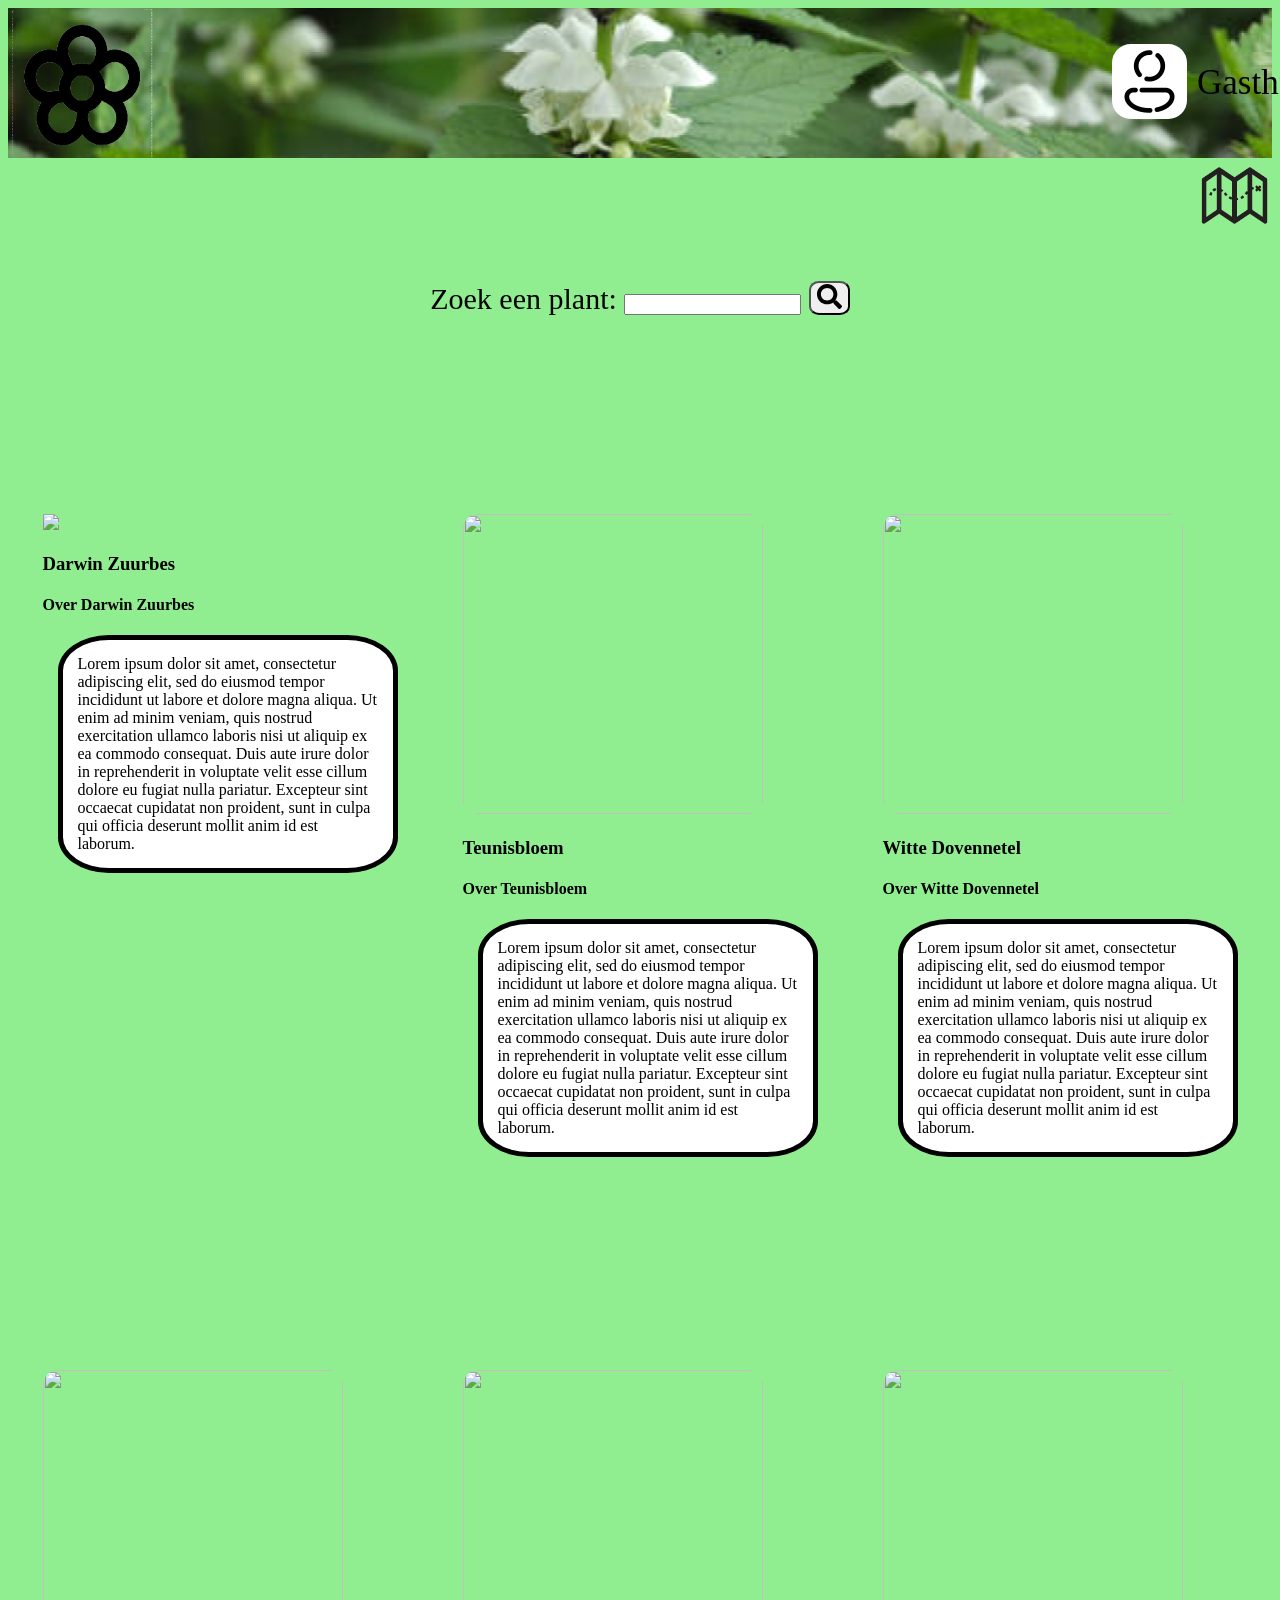
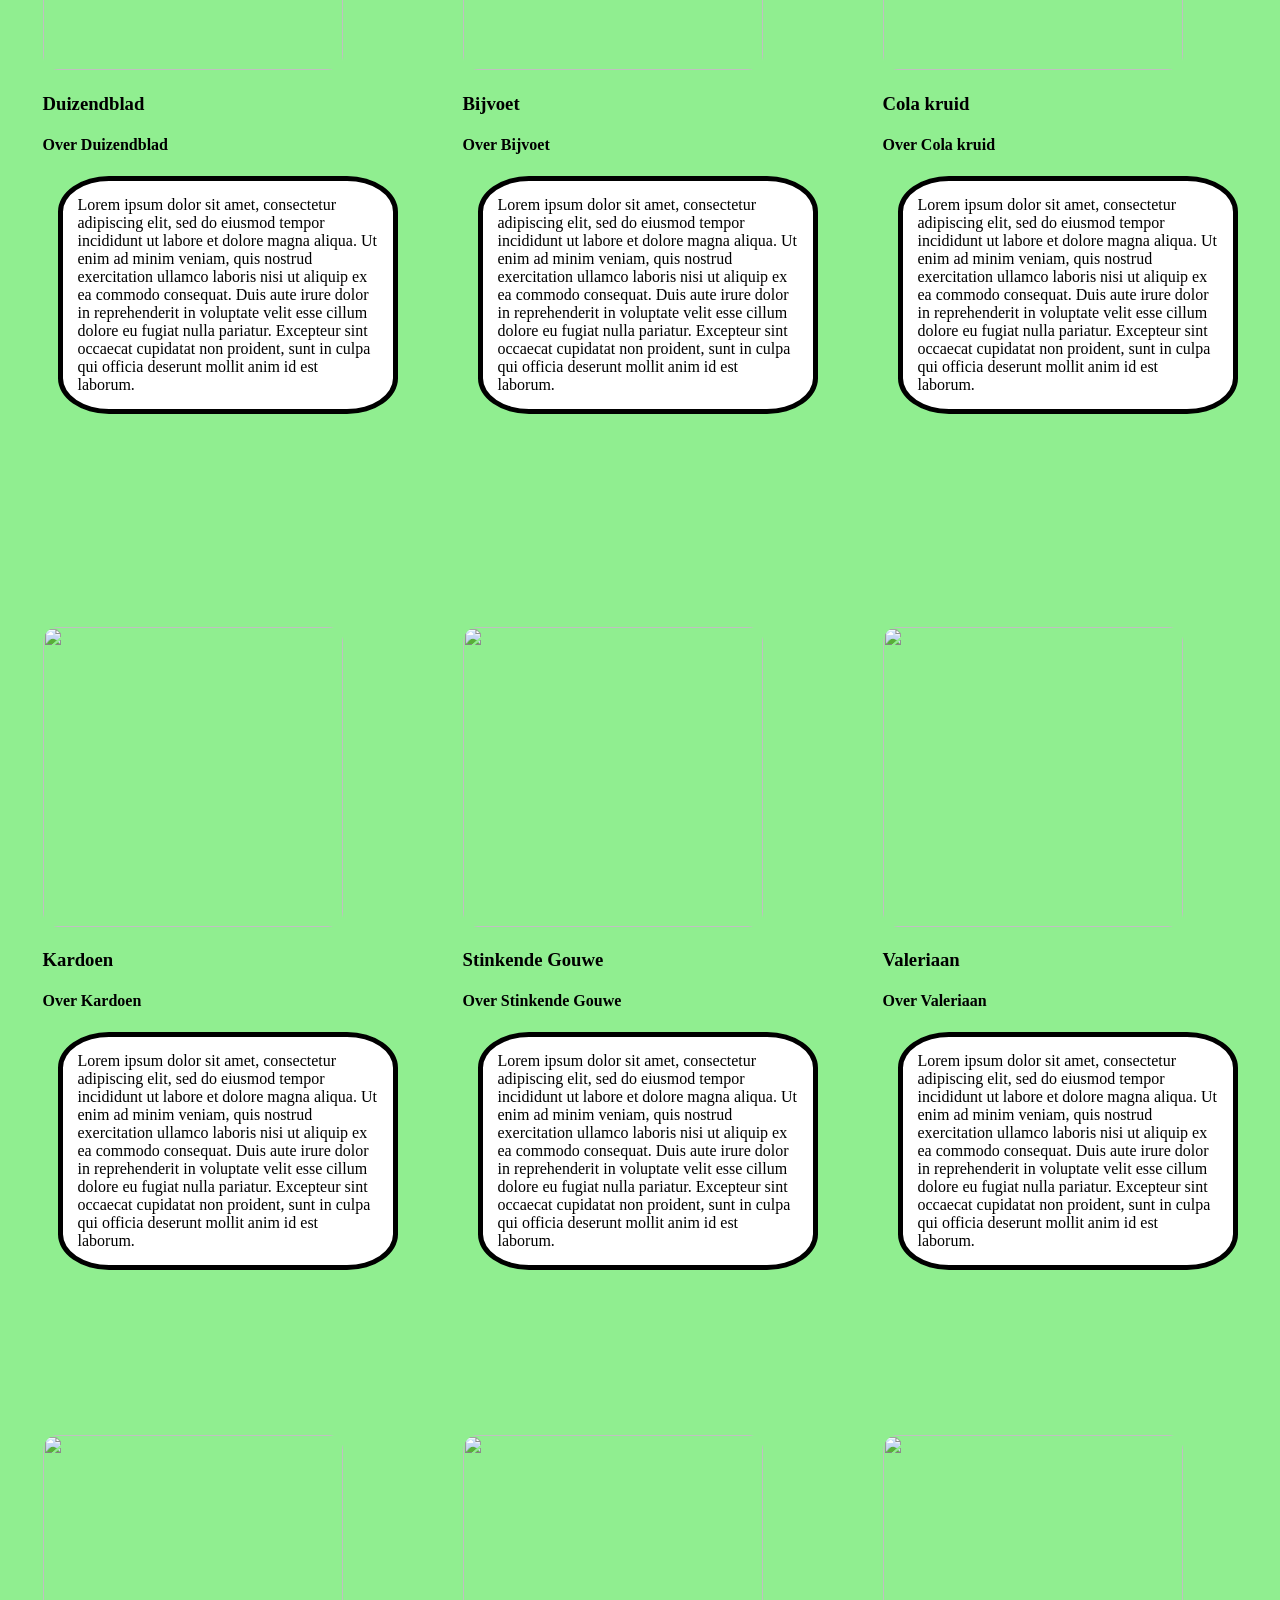
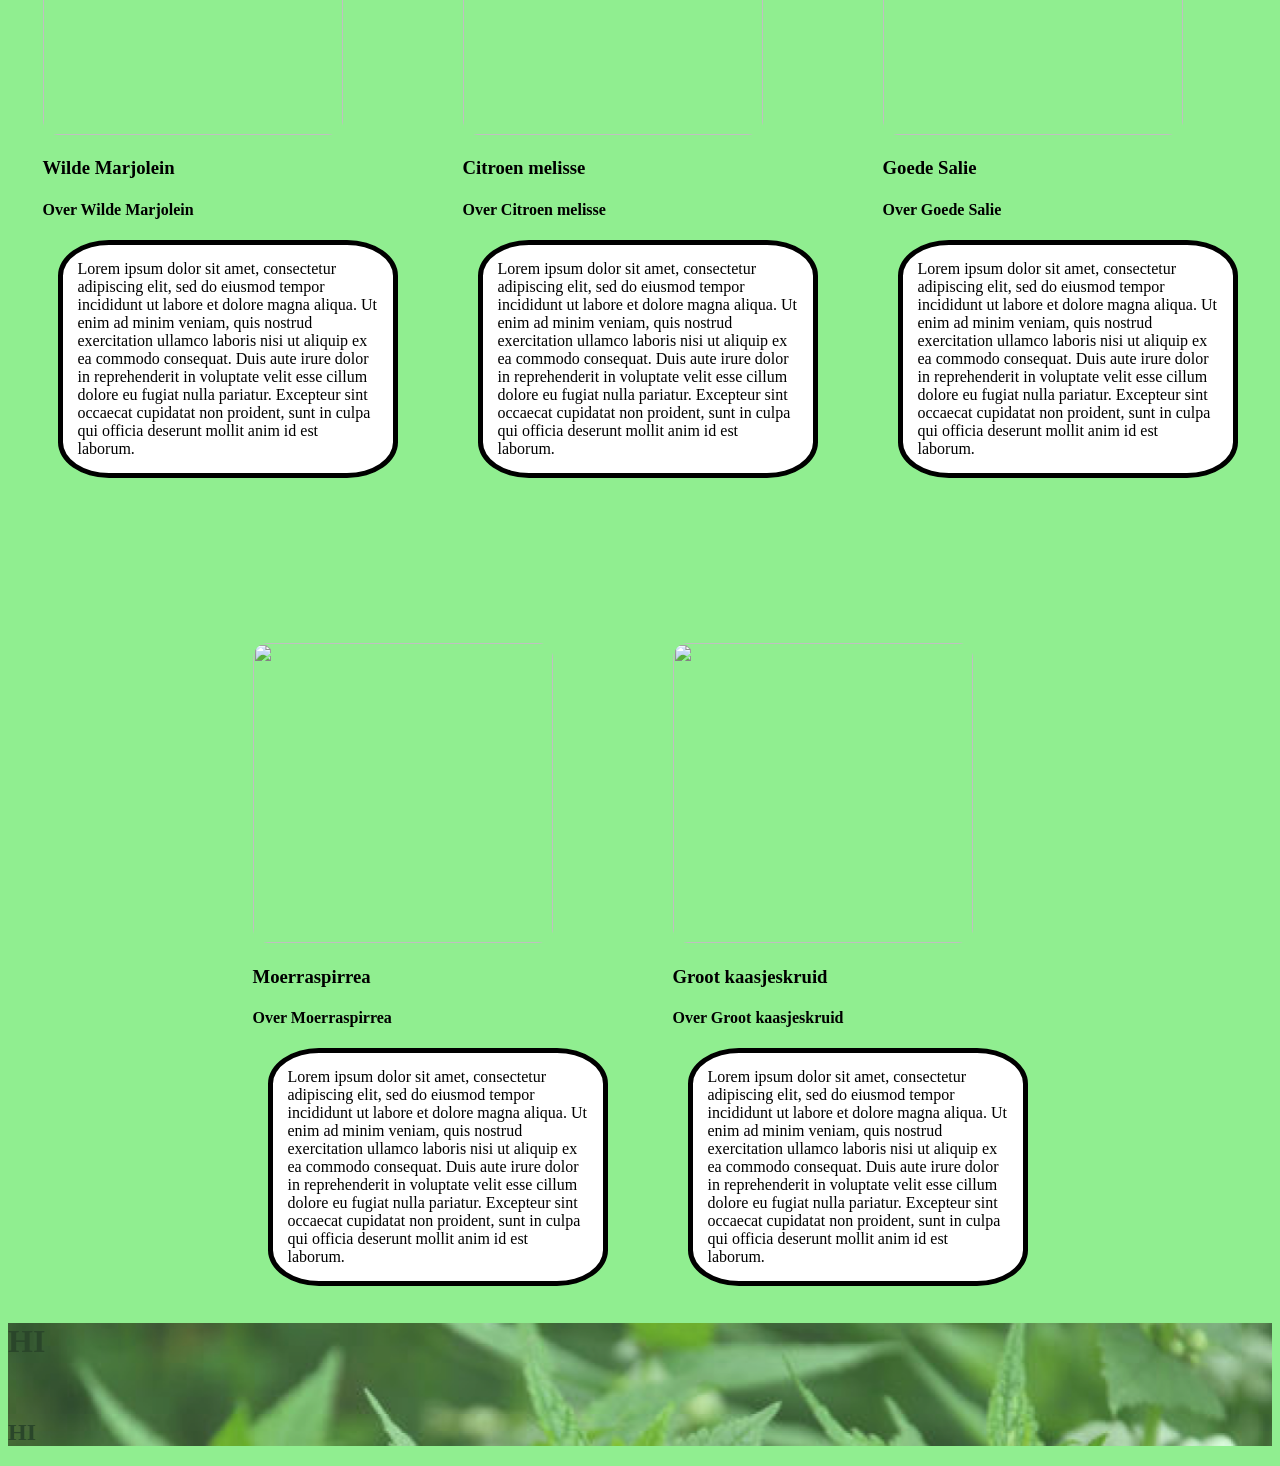
==== index.html @ 0aee5ab4 "Rename index.HTML to index.html" ====
<!DOCTYPE html>
<html lang="en">
<head>
    <meta charset="UTF-8">
    <meta name="viewport" content="width=device-width, initial-scale=1.0">
    <title>Map Bloemendael</title>
    <link rel="stylesheet" href="styles.css">
</head>
<body>
    <header>
    <img class="Logo" src="Images/Logo-removebg-preview.PNG">
    <div class="gast">
    <a href="Gast.HTML">
      <img src="Images/gast.JPEG" alt="Kaart">
    </a>
    <p class="Gast">Gasthfggfg</p>
    </div>
  </header>
  
  <main>
    <div class="Kaart">
    <a href="hallo.html">
      <img src="Images/map.WEBP" alt="Kaart">
    </a>
  </div>

    <div class="zoek">
    <label for="site-search">Zoek een plant:</label>
    <input type="search" id="site-search" name="q" />
    <button class="Search"><svg viewBox="0 0 512 512" width="25" title="search">
  <path d="M505 442.7L405.3 343c-4.5-4.5-10.6-7-17-7H372c27.6-35.3 44-79.7 44-128C416 93.1 322.9 0 208 0S0 93.1 0 208s93.1 208 208 208c48.3 0 92.7-16.4 128-44v16.3c0 6.4 2.5 12.5 7 17l99.7 99.7c9.4 9.4 24.6 9.4 33.9 0l28.3-28.3c9.4-9.4 9.4-24.6.1-34zM208 336c-70.7 0-128-57.2-128-128 0-70.7 57.2-128 128-128 70.7 0 128 57.2 128 128 0 70.7-57.2 128-128 128z" />
</svg></button>
    </div>



    <div class="col-container">
        <div class="col1">
            <img src="https://nl-nl.bakker.com/cdn/shop/files/HVL_113915_2_BK_1785502296508.jpg?v=1785502366&width=300">
            <h3>Darwin Zuurbes</h3>
            <h4>Over Darwin Zuurbes</h4>
            <p class="BIO">Lorem ipsum dolor sit amet, consectetur adipiscing elit, sed do eiusmod tempor incididunt ut labore et dolore magna aliqua. Ut enim ad minim veniam, quis nostrud exercitation ullamco laboris nisi ut aliquip ex ea commodo consequat. Duis aute irure dolor in reprehenderit in voluptate velit esse cillum dolore eu fugiat nulla pariatur. Excepteur sint occaecat cupidatat non proident, sunt in culpa qui officia deserunt mollit anim id est laborum.</p>
            </div>
       <div class="col1">
            <img class="tb" src="https://upload.wikimedia.org/wikipedia/commons/b/b8/Grote_Teunisbloem_closeup.jpg?utm_source=nl.wikipedia.org&utm_campaign=index&utm_content=original">
            <h3>Teunisbloem</h3>
            <h4>Over Teunisbloem</h4>
            <p class="BIO">Lorem ipsum dolor sit amet, consectetur adipiscing elit, sed do eiusmod tempor incididunt ut labore et dolore magna aliqua. Ut enim ad minim veniam, quis nostrud exercitation ullamco laboris nisi ut aliquip ex ea commodo consequat. Duis aute irure dolor in reprehenderit in voluptate velit esse cillum dolore eu fugiat nulla pariatur. Excepteur sint occaecat cupidatat non proident, sunt in culpa qui officia deserunt mollit anim id est laborum.</p>
       </div>
      <div class="col1">
            <img class="wd" src="https://upload.wikimedia.org/wikipedia/commons/5/56/Witte_dovenetel_closeup.jpg?utm_source=nl.wikipedia.org&utm_campaign=index&utm_content=original">
            <h3>Witte Dovennetel</h3>
            <h4>Over Witte Dovennetel</h4>
            <p class="BIO">Lorem ipsum dolor sit amet, consectetur adipiscing elit, sed do eiusmod tempor incididunt ut labore et dolore magna aliqua. Ut enim ad minim veniam, quis nostrud exercitation ullamco laboris nisi ut aliquip ex ea commodo consequat. Duis aute irure dolor in reprehenderit in voluptate velit esse cillum dolore eu fugiat nulla pariatur. Excepteur sint occaecat cupidatat non proident, sunt in culpa qui officia deserunt mollit anim id est laborum.</p>
            </div>
      </div>

      <!--here you add all the images of the flowers like the first container above-->

        <div class="col-container">
            <div class="col1">
            <img class="tb" src="">
            <h3>Duizendblad</h3>
            <h4>Over Duizendblad</h4>
           <p class="BIO">Lorem ipsum dolor sit amet, consectetur adipiscing elit, sed do eiusmod tempor incididunt ut labore et dolore magna aliqua. Ut enim ad minim veniam, quis nostrud exercitation ullamco laboris nisi ut aliquip ex ea commodo consequat. Duis aute irure dolor in reprehenderit in voluptate velit esse cillum dolore eu fugiat nulla pariatur. Excepteur sint occaecat cupidatat non proident, sunt in culpa qui officia deserunt mollit anim id est laborum.</p>
            </div>
            
            <div class="col1">
            <img class="wd" src="">
            <h3>Bijvoet</h3>
            <h4>Over Bijvoet</h4>
            <p class="BIO">Lorem ipsum dolor sit amet, consectetur adipiscing elit, sed do eiusmod tempor incididunt ut labore et dolore magna aliqua. Ut enim ad minim veniam, quis nostrud exercitation ullamco laboris nisi ut aliquip ex ea commodo consequat. Duis aute irure dolor in reprehenderit in voluptate velit esse cillum dolore eu fugiat nulla pariatur. Excepteur sint occaecat cupidatat non proident, sunt in culpa qui officia deserunt mollit anim id est laborum.</p>
            </div>

            <div class="col1">
            <img class="wd" src="">
            <h3>Cola kruid</h3>
            <h4>Over Cola kruid</h4>
           <p class="BIO">Lorem ipsum dolor sit amet, consectetur adipiscing elit, sed do eiusmod tempor incididunt ut labore et dolore magna aliqua. Ut enim ad minim veniam, quis nostrud exercitation ullamco laboris nisi ut aliquip ex ea commodo consequat. Duis aute irure dolor in reprehenderit in voluptate velit esse cillum dolore eu fugiat nulla pariatur. Excepteur sint occaecat cupidatat non proident, sunt in culpa qui officia deserunt mollit anim id est laborum.</p>
          </div>
        </div>

        <div class="col-container">
            <div class="col1">
            <img class="wd" src="">
            <h3>Kardoen</h3>
            <h4>Over Kardoen</h4>
            <p class="BIO">Lorem ipsum dolor sit amet, consectetur adipiscing elit, sed do eiusmod tempor incididunt ut labore et dolore magna aliqua. Ut enim ad minim veniam, quis nostrud exercitation ullamco laboris nisi ut aliquip ex ea commodo consequat. Duis aute irure dolor in reprehenderit in voluptate velit esse cillum dolore eu fugiat nulla pariatur. Excepteur sint occaecat cupidatat non proident, sunt in culpa qui officia deserunt mollit anim id est laborum.</p>
            </div>

            <div class="col1">
            <img class="wd" src="">
            <h3>Stinkende Gouwe</h3>
            <h4>Over Stinkende Gouwe</h4>
            <p class="BIO">Lorem ipsum dolor sit amet, consectetur adipiscing elit, sed do eiusmod tempor incididunt ut labore et dolore magna aliqua. Ut enim ad minim veniam, quis nostrud exercitation ullamco laboris nisi ut aliquip ex ea commodo consequat. Duis aute irure dolor in reprehenderit in voluptate velit esse cillum dolore eu fugiat nulla pariatur. Excepteur sint occaecat cupidatat non proident, sunt in culpa qui officia deserunt mollit anim id est laborum.</p>
            </div>

            <div class="col1">
            <img class="wd" src="">
            <h3>Valeriaan</h3>
            <h4>Over Valeriaan</h4>
            <p class="BIO">Lorem ipsum dolor sit amet, consectetur adipiscing elit, sed do eiusmod tempor incididunt ut labore et dolore magna aliqua. Ut enim ad minim veniam, quis nostrud exercitation ullamco laboris nisi ut aliquip ex ea commodo consequat. Duis aute irure dolor in reprehenderit in voluptate velit esse cillum dolore eu fugiat nulla pariatur. Excepteur sint occaecat cupidatat non proident, sunt in culpa qui officia deserunt mollit anim id est laborum.</p>
            </div>
          </div>
        </main>


        <div class="col-container">
            <div class="col1">
            <img class="wd" src="">
            <h3>Wilde Marjolein</h3>
            <h4>Over Wilde Marjolein</h4>
            <p class="BIO">Lorem ipsum dolor sit amet, consectetur adipiscing elit, sed do eiusmod tempor incididunt ut labore et dolore magna aliqua. Ut enim ad minim veniam, quis nostrud exercitation ullamco laboris nisi ut aliquip ex ea commodo consequat. Duis aute irure dolor in reprehenderit in voluptate velit esse cillum dolore eu fugiat nulla pariatur. Excepteur sint occaecat cupidatat non proident, sunt in culpa qui officia deserunt mollit anim id est laborum.</p>
            </div>
          
            <div class="col1">
            <img class="wd" src="">
            <h3>Citroen melisse</h3>
            <h4>Over Citroen melisse </h4>
            <p class="BIO">Lorem ipsum dolor sit amet, consectetur adipiscing elit, sed do eiusmod tempor incididunt ut labore et dolore magna aliqua. Ut enim ad minim veniam, quis nostrud exercitation ullamco laboris nisi ut aliquip ex ea commodo consequat. Duis aute irure dolor in reprehenderit in voluptate velit esse cillum dolore eu fugiat nulla pariatur. Excepteur sint occaecat cupidatat non proident, sunt in culpa qui officia deserunt mollit anim id est laborum.</p>
            </div>
          

            <div class="col1">
            <img class="wd" src="">
            <h3>Goede Salie</h3>
            <h4>Over Goede Salie</h4>
            <p class="BIO">Lorem ipsum dolor sit amet, consectetur adipiscing elit, sed do eiusmod tempor incididunt ut labore et dolore magna aliqua. Ut enim ad minim veniam, quis nostrud exercitation ullamco laboris nisi ut aliquip ex ea commodo consequat. Duis aute irure dolor in reprehenderit in voluptate velit esse cillum dolore eu fugiat nulla pariatur. Excepteur sint occaecat cupidatat non proident, sunt in culpa qui officia deserunt mollit anim id est laborum.</p>
            </div>
          </div>


        <div class="col-container">
            <div class="col1">
            <img class="wd" src="">
            <h3>Moerraspirrea</h3>
            <h4>Over Moerraspirrea</h4>
            <p class="BIO">Lorem ipsum dolor sit amet, consectetur adipiscing elit, sed do eiusmod tempor incididunt ut labore et dolore magna aliqua. Ut enim ad minim veniam, quis nostrud exercitation ullamco laboris nisi ut aliquip ex ea commodo consequat. Duis aute irure dolor in reprehenderit in voluptate velit esse cillum dolore eu fugiat nulla pariatur. Excepteur sint occaecat cupidatat non proident, sunt in culpa qui officia deserunt mollit anim id est laborum.</p>
            </div>

            <div class="col1">
            <img class="wd" src="">
            <h3>Groot kaasjeskruid</h3>
            <h4>Over Groot kaasjeskruid</h4>
            <p class="BIO">Lorem ipsum dolor sit amet, consectetur adipiscing elit, sed do eiusmod tempor incididunt ut labore et dolore magna aliqua. Ut enim ad minim veniam, quis nostrud exercitation ullamco laboris nisi ut aliquip ex ea commodo consequat. Duis aute irure dolor in reprehenderit in voluptate velit esse cillum dolore eu fugiat nulla pariatur. Excepteur sint occaecat cupidatat non proident, sunt in culpa qui officia deserunt mollit anim id est laborum.</p>
            </div>
         </div>

  </main>
  
  <footer>
    <h1>HI</h1>
    <br>
    <h2>HI</h2>
  </footer>
  
</body>
</html>
---- styles.css ----
body{
  Background: lightgreen;
}

header{
  display: flex;
  align-items: center;
  justify-content: space-between;
  background-image: url(Images/Header.PNG);
  background-position: center;
  background-size: cover;
  margin: 0;
  padding: 0;
}


.Logo{
  width: 150px;
  height: 150px;
}
.account{
  width: 25px;
  float: right;
  margin-top: 25px;
  border-radius: 15%;
}
.Account{
  float: right;
  width: 25px;
}

.gast img{
  width: 75px;
  height: 75px;
  border-radius: 25%;
}
.gast{
  display: flex;
  align-items: center;
  gap: 10px;
  margin-left: auto;
}

.Gast{
  width: 75px;
  font-size: 35px;
}
.zoek{
  Font-size: 30px;
  text-align: center;
  border-radius: 15%;
}

.Search{
  border-radius: 25%;
}

.tb, .wd{
  width: 300px;
  height:300px;
}

.Kaart img{
  width: 75px;
  height: 75px;
  float: right;
}


.col-container{
  display: flex;
  gap: 35px;
  justify-content: center;
}

.col1{
  margin-top: 150px;
  justify-content: center;
  padding-left: 15px;
  border-radius: 5%;
}

img{
  border-radius: 5%;
}

.BIO{
  padding: 15px;
  border: 5px solid;
  margin: 15px;
  width: 300px;
  border-radius: 15%;
  background: white;
}


.logo{
  width: 200px;
  
}


.Map{
  width: 1000px;
  display: flex;
  margin-top: 150px;
  border-radius: 5%;
  margin: 0 auto;
}

.MapBIO{
  display: flex;
  width: 20em;
  font-size: 25px;
  text-align: center;
  margin: 0 auto;
  margin-bottom: 150px;
  border: 5px solid;
  border-radius: 15%;
}

main{
  display: flex;
  flex-direction: column;
  gap: 3em;
}

footer{
  background-image: url(Images/Header.PNG);
  background-size: cover;
  opacity: 0.7;
}

@media (max-width: 600px) {
.Map{
  width: 100%;
}

}

@media (max-width: 768px) {

    .col-container {
        flex-direction: column;
        display: flex;
        justify-content: center;
        align-items: center;
    }

    .col1 {
        width: 100%;
    }

}
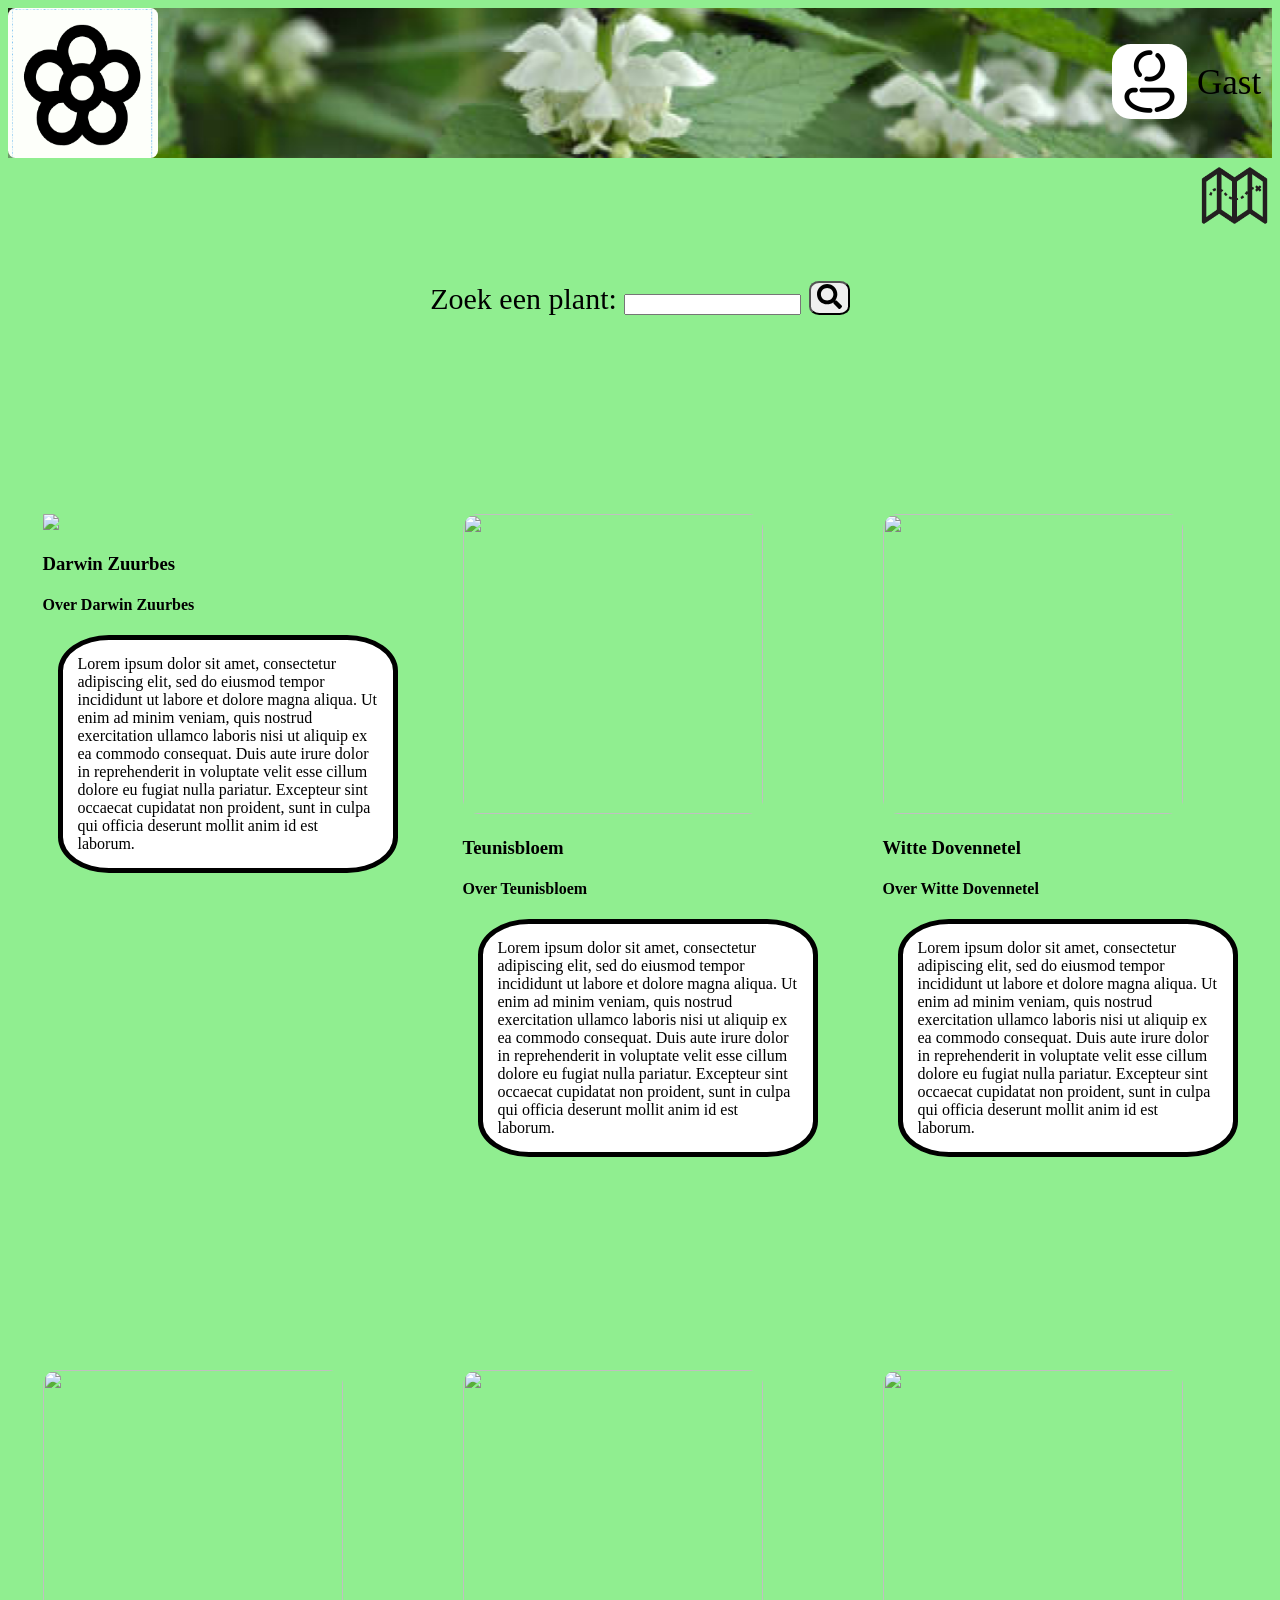
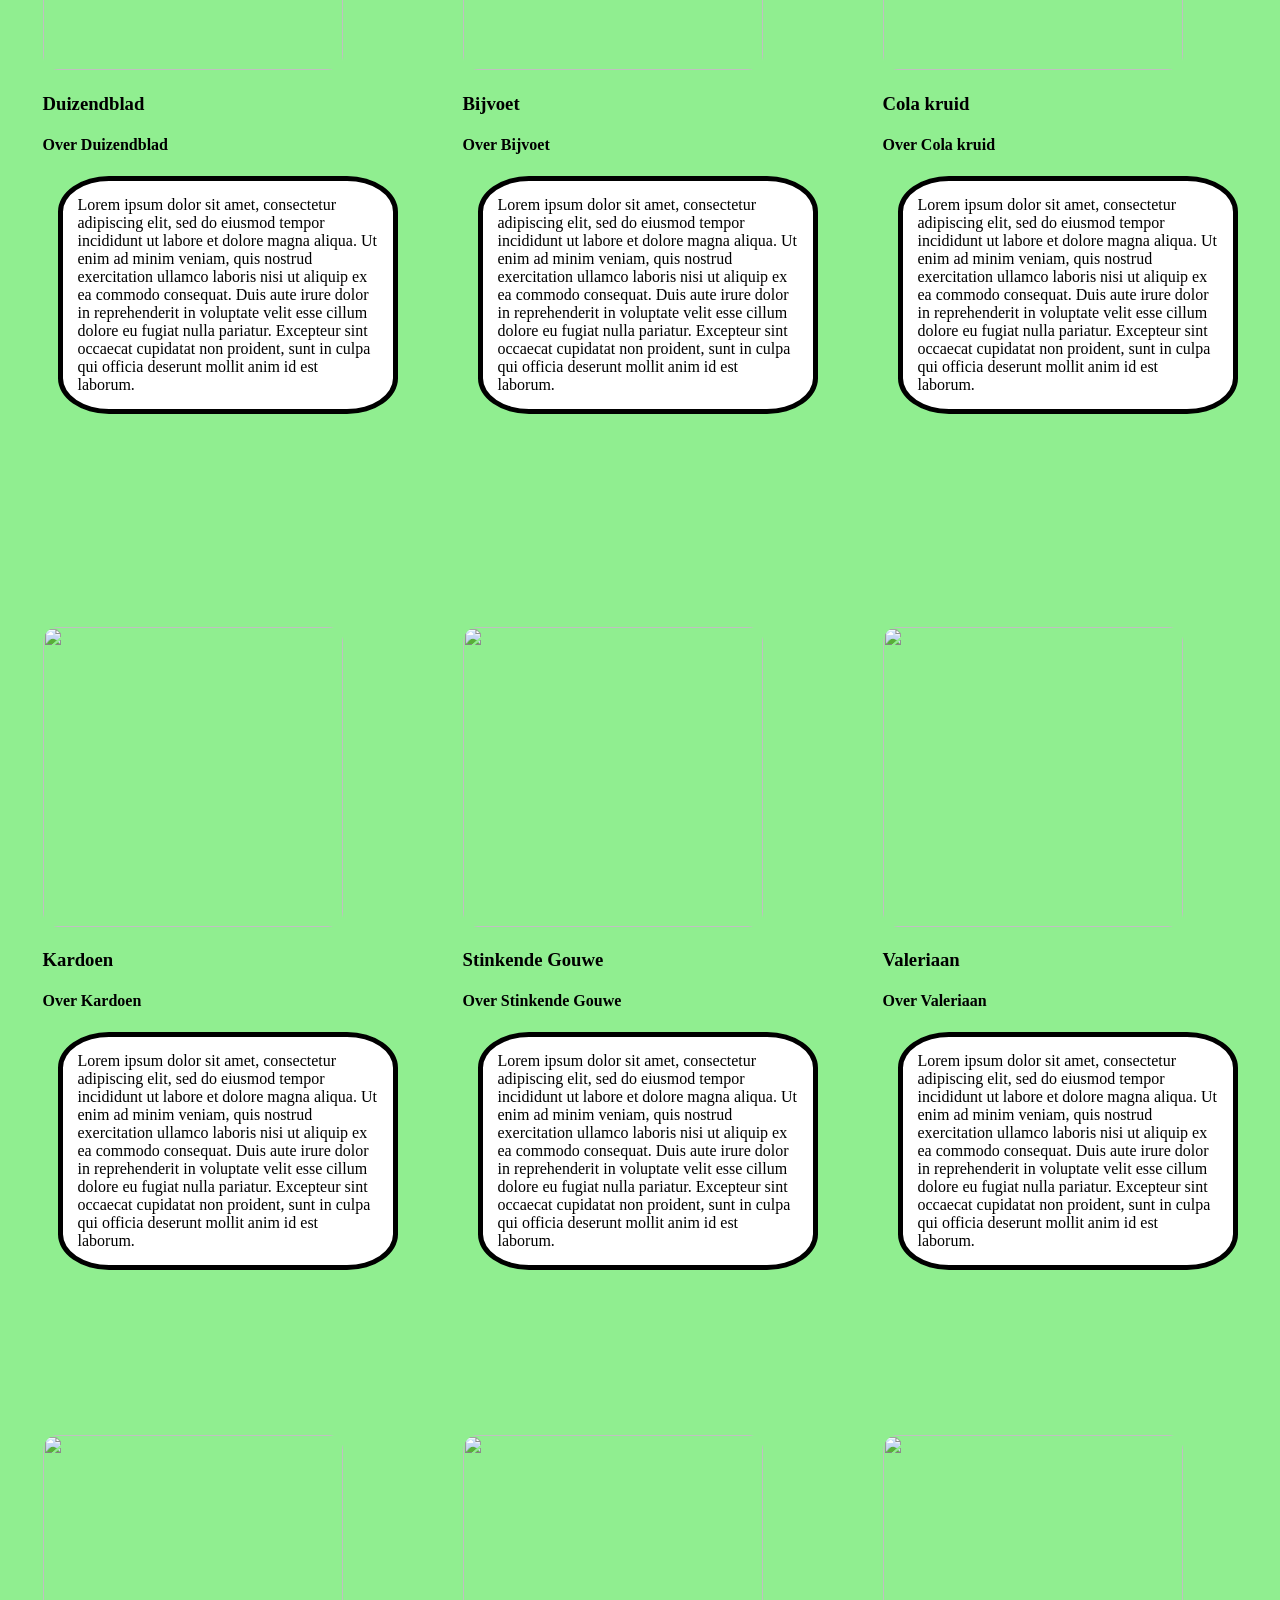
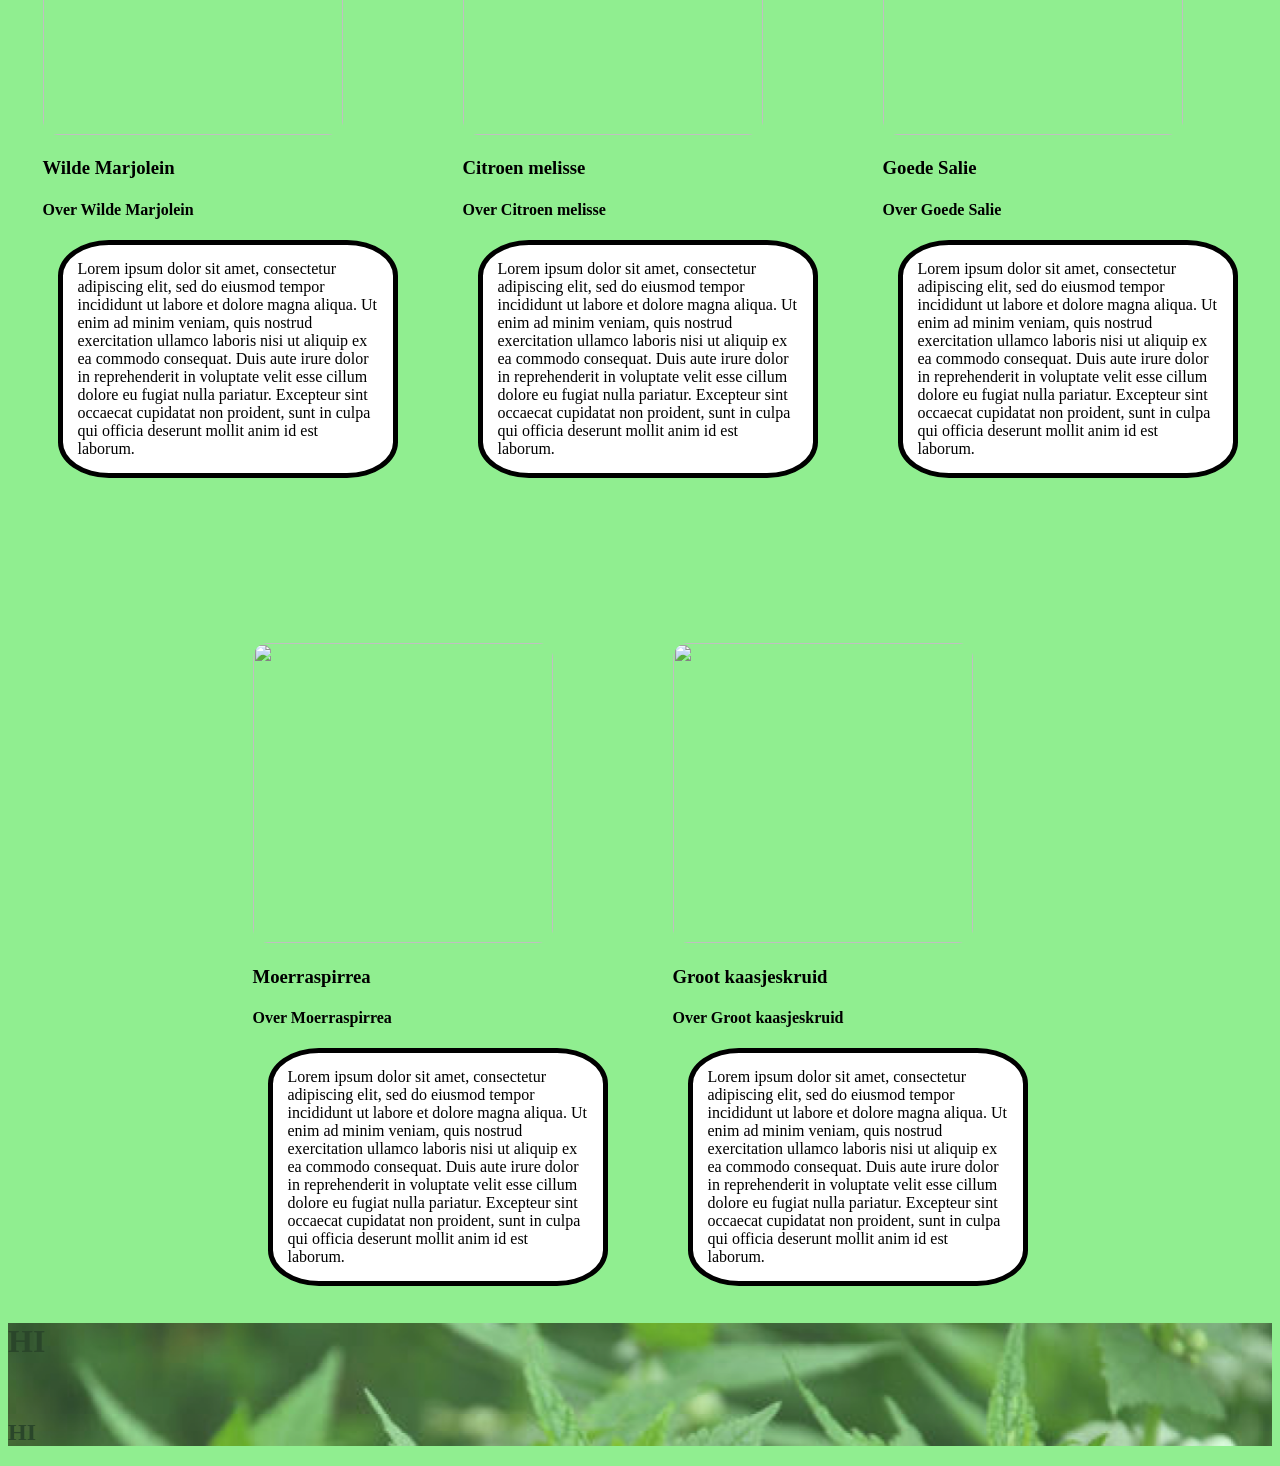
==== commit 67c612f0: "commit" ====
--- a/index.html
+++ b/index.html
@@ -8,12 +8,12 @@
 </head>
 <body>
     <header>
-    <img class="Logo" src="Images/Logo-removebg-preview.PNG">
+    <img class="Logo" src="Images/Logo.PNG">
     <div class="gast">
     <a href="Gast.HTML">
       <img src="Images/gast.JPEG" alt="Kaart">
     </a>
-    <p class="Gast">Gasthfggfg</p>
+    <p class="Gast">Gast</p>
     </div>
   </header>
   
@@ -41,12 +41,14 @@
             <h4>Over Darwin Zuurbes</h4>
             <p class="BIO">Lorem ipsum dolor sit amet, consectetur adipiscing elit, sed do eiusmod tempor incididunt ut labore et dolore magna aliqua. Ut enim ad minim veniam, quis nostrud exercitation ullamco laboris nisi ut aliquip ex ea commodo consequat. Duis aute irure dolor in reprehenderit in voluptate velit esse cillum dolore eu fugiat nulla pariatur. Excepteur sint occaecat cupidatat non proident, sunt in culpa qui officia deserunt mollit anim id est laborum.</p>
             </div>
+
        <div class="col1">
             <img class="tb" src="https://upload.wikimedia.org/wikipedia/commons/b/b8/Grote_Teunisbloem_closeup.jpg?utm_source=nl.wikipedia.org&utm_campaign=index&utm_content=original">
             <h3>Teunisbloem</h3>
             <h4>Over Teunisbloem</h4>
             <p class="BIO">Lorem ipsum dolor sit amet, consectetur adipiscing elit, sed do eiusmod tempor incididunt ut labore et dolore magna aliqua. Ut enim ad minim veniam, quis nostrud exercitation ullamco laboris nisi ut aliquip ex ea commodo consequat. Duis aute irure dolor in reprehenderit in voluptate velit esse cillum dolore eu fugiat nulla pariatur. Excepteur sint occaecat cupidatat non proident, sunt in culpa qui officia deserunt mollit anim id est laborum.</p>
        </div>
+
       <div class="col1">
             <img class="wd" src="https://upload.wikimedia.org/wikipedia/commons/5/56/Witte_dovenetel_closeup.jpg?utm_source=nl.wikipedia.org&utm_campaign=index&utm_content=original">
             <h3>Witte Dovennetel</h3>
@@ -120,7 +122,6 @@
             <p class="BIO">Lorem ipsum dolor sit amet, consectetur adipiscing elit, sed do eiusmod tempor incididunt ut labore et dolore magna aliqua. Ut enim ad minim veniam, quis nostrud exercitation ullamco laboris nisi ut aliquip ex ea commodo consequat. Duis aute irure dolor in reprehenderit in voluptate velit esse cillum dolore eu fugiat nulla pariatur. Excepteur sint occaecat cupidatat non proident, sunt in culpa qui officia deserunt mollit anim id est laborum.</p>
             </div>
           
-
             <div class="col1">
             <img class="wd" src="">
             <h3>Goede Salie</h3>
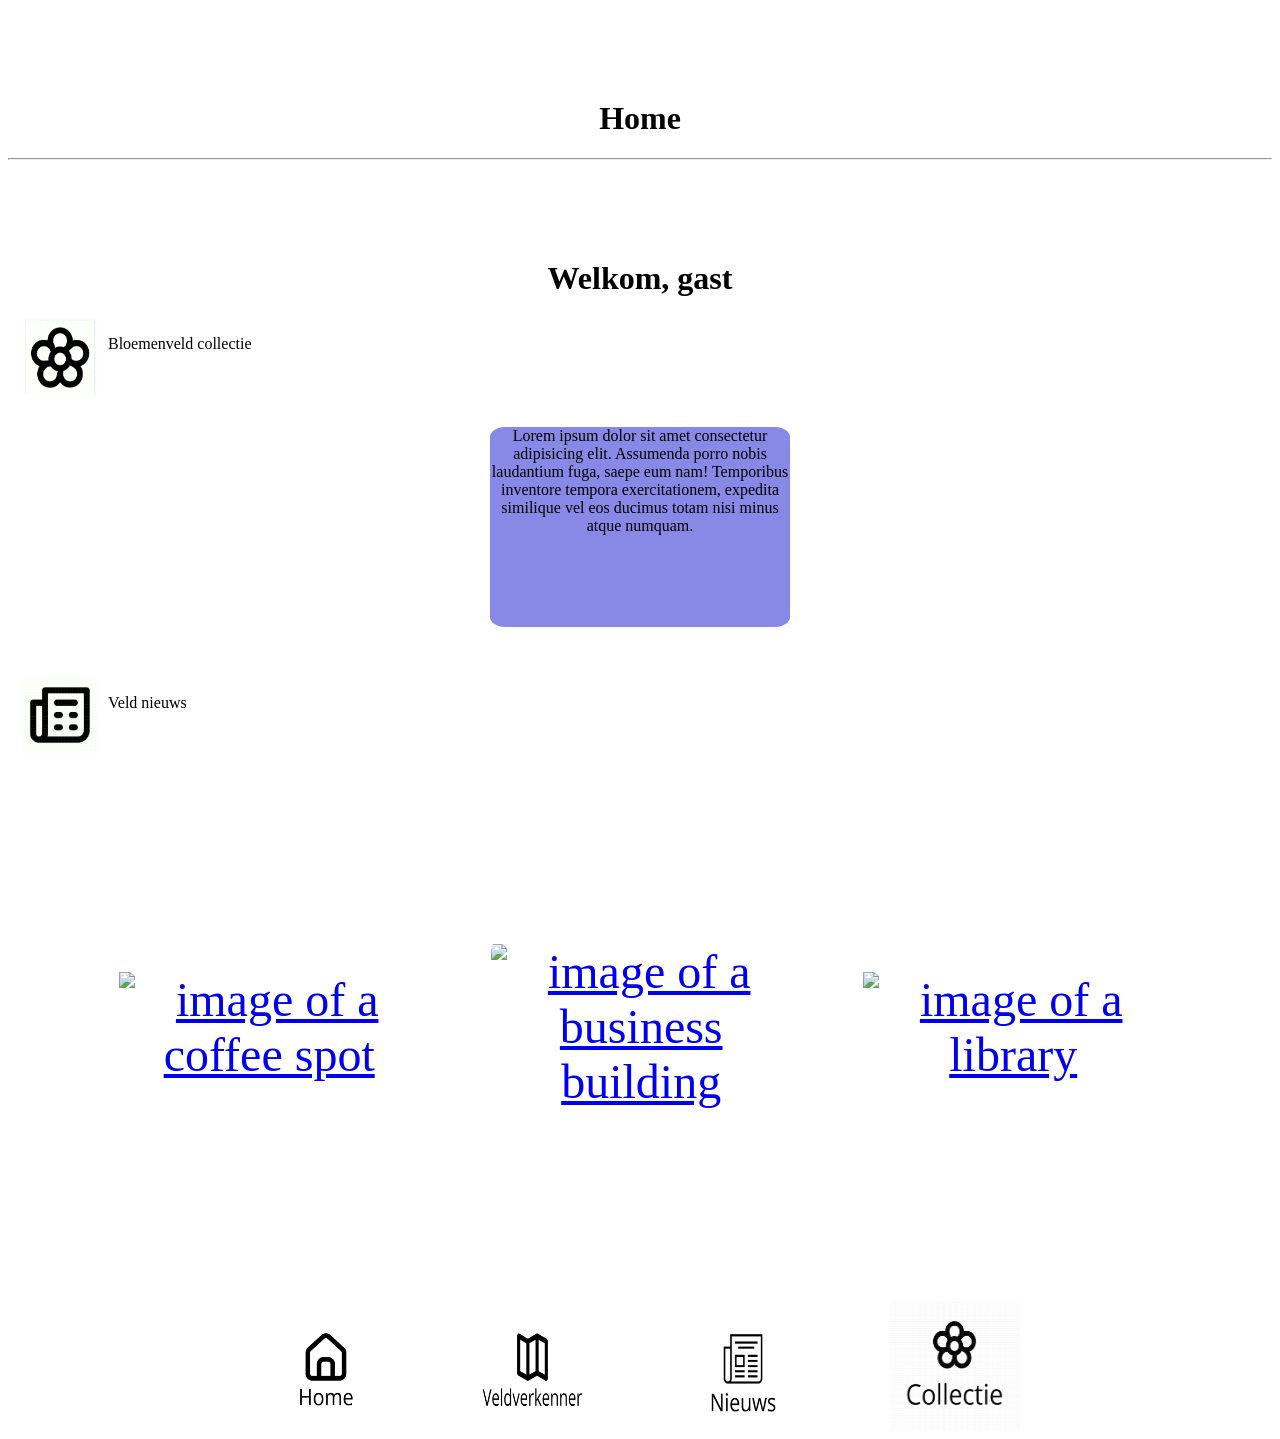
==== commit aeaba727: "Fix livelink" ====
--- a/index.html
+++ b/index.html
@@ -2,158 +2,130 @@
 <html lang="en">
 <head>
     <meta charset="UTF-8">
-    <meta name="viewport" content="width=device-width, initial-scale=1.0">
-    <title>Map Bloemendael</title>
-    <link rel="stylesheet" href="styles.css">
+    <meta name="viewport" content="width=, initial-scale=1.0">
+    <title>Homepage
+    </title>
+    <link rel="stylesheet" href="CSS/styles2.css">
 </head>
 <body>
     <header>
-    <img class="Logo" src="Images/Logo.PNG">
-    <div class="gast">
-    <a href="Gast.HTML">
-      <img src="Images/gast.JPEG" alt="Kaart">
+        <h1>Home</h1>
+    </header>
+
+    <hr>
+    <main>
+        <h1 class="welkom">Welkom, gast</h1>
+
+        <div class="BC">
+           <img class="logo" src="Images/Logo.PNG"> 
+           <p>Bloemenveld collectie</p>
+        </div>
+        <br>
+
+           <div class="box">Lorem ipsum dolor sit amet consectetur adipisicing elit. Assumenda porro nobis laudantium fuga, saepe eum nam! Temporibus inventore tempora exercitationem, expedita similique vel eos ducimus totam nisi minus atque numquam.</div>
+<br>
+<br>
+<div class="veld-nieuws">
+    <img class="icon2" src="Images/veldkenner.PNG">
+    <p>Veld nieuws</p>
+</div>
+
+
+<div class="carousel">
+  <div class="carousel-track">
+    <div class="group">
+        <a href="https://coffeecompany.nl/locations/wibautstraat-7/">
+    <div class="card"><img class="spots" src="ImagesSpots/cofeee.JPEG" alt="image of a coffee spot"></div>
     </a>
-    <p class="Gast">Gast</p>
+    <a href="https://hvana.nl/nieuws/dit-zijn-de-plekken-om-te-chillen-op-de-campus">
+    <div class="card"><img class="spots" src="ImagesSpots/business.JPEG" alt="image of a business building"></div>
+    </a>
+    <a href="https://www.hva.nl/locaties/wibauthuis-bibliotheek">
+    <div class="card"><img class="spots" src="ImagesSpots/bibliotheek wibauthuis.jpg" alt="image of a library"></div>
+    </a>
+    <a href="https://www.hva.nl/locaties/benno-premselahuis">
+    <div class="card"><img class="spots" src="ImagesSpots/BPH.JPEG" alt="image of the BPH house"></div>
+    </a>
+    <a href="https://www.hva.nl/locaties/jakoba-mulderhuis">
+    <div class="card"><img class="spots" src="ImagesSpots/jmh-amstelcampus.JPEG" alt="image of the JMH house"></div>
+    
     </div>
-  </header>
-  
-  <main>
-    <div class="Kaart">
-    <a href="hallo.html">
-      <img src="Images/map.WEBP" alt="Kaart">
+    <div class="group">
+    <a href="https://www.youtube.com/watch?v=Q81r0pHQcbk">
+    <div class="card"><img class="spots" src="ImagesSpots/Leeuw.png" alt="Image of Leeuwenburg building HvA"></div>
     </a>
-  </div>
-
-    <div class="zoek">
-    <label for="site-search">Zoek een plant:</label>
-    <input type="search" id="site-search" name="q" />
-    <button class="Search"><svg viewBox="0 0 512 512" width="25" title="search">
-  <path d="M505 442.7L405.3 343c-4.5-4.5-10.6-7-17-7H372c27.6-35.3 44-79.7 44-128C416 93.1 322.9 0 208 0S0 93.1 0 208s93.1 208 208 208c48.3 0 92.7-16.4 128-44v16.3c0 6.4 2.5 12.5 7 17l99.7 99.7c9.4 9.4 24.6 9.4 33.9 0l28.3-28.3c9.4-9.4 9.4-24.6.1-34zM208 336c-70.7 0-128-57.2-128-128 0-70.7 57.2-128 128-128 70.7 0 128 57.2 128 128 0 70.7-57.2 128-128 128z" />
-</svg></button>
+    <a href="https://hvana.nl/nieuws/dit-zijn-de-plekken-om-te-chillen-op-de-campus">
+    <div class="card"><img class="spots" src="ImagesSpots/Sportcampusmeurerhuis.JPEG" alt="Image of SportCampusMeurerhuis"></div>
+    </a>
+    <a href="https://hvana.nl/nieuws/dit-zijn-de-plekken-om-te-chillen-op-de-campus">
+    <div class="card"><img class="spots" src="ImagesSpots/nicotulphuis.JPEG" alt="Image of NicotulpHuis"></div>
+    </a>
+    <a href="https://www.hva.nl/locaties/theo-thijssenhuis">
+    <div class="card"><img class="spots" src="ImagesSpots/theboxwibaut.JPEG" alt="Image of FoodSpot Wibauthuis"></div>
+    </a>
+    <a href="https://cafefest.nl/">
+    <div class="card"><img class="spots" src="ImagesSpots/cafefest.JPEG" alt="Image of CafeFest"></div>
+    </a>
     </div>
 
+<!-- Duplicate so it loops seamlessly -->
+    <div class="group" aria-hidden="true">
+        <a href="https://coffeecompany.nl/locations/wibautstraat-7/" tabindex="-1">
+    <div class="card"><img class="spots" src="ImagesSpots/cofeee.JPEG" alt="" loading="lazy" decoding="async"></div>
+    </a>
+    <a href="https://hvana.nl/nieuws/dit-zijn-de-plekken-om-te-chillen-op-de-campus" tabindex="-1">
+    <div class="card"><img class="spots" src="ImagesSpots/business.JPEG" alt="" loading="lazy" decoding="async"></div>
+    </a>
+    <a href="https://www.hva.nl/locaties/wibauthuis-bibliotheek" tabindex="-1">
+    <div class="card"><img class="spots" src="ImagesSpots/bibliotheek wibauthuis.jpg" alt="" loading="lazy" decoding="async"></div>
+    </a>
+    <a href="https://www.hva.nl/locaties/benno-premselahuis" tabindex="-1">
+    <div class="card"><img class="spots" src="ImagesSpots/BPH.JPEG" alt="" loading="lazy" decoding="async"></div>
+    </a>
+    <a href="https://www.hva.nl/locaties/jakoba-mulderhuis" tabindex="-1">
+    <div class="card"><img class="spots" src="ImagesSpots/jmh-amstelcampus.JPEG" alt="" loading="lazy" decoding="async"></div>
+    </a>
+    </div>
+    <div class="group" aria-hidden="true">
+    <a href="https://www.youtube.com/watch?v=Q81r0pHQcbk" tabindex="-1">
+    <div class="card"><img class="spots" src="ImagesSpots/Leeuw.png" alt="" loading="lazy" decoding="async"></div>
+    </a>
+    <a href="https://hvana.nl/nieuws/dit-zijn-de-plekken-om-te-chillen-op-de-campus" tabindex="-1">
+    <div class="card"><img class="spots" src="ImagesSpots/Sportcampusmeurerhuis.JPEG" alt="" loading="lazy" decoding="async"></div>
+    </a>
+    <a href="https://hvana.nl/nieuws/dit-zijn-de-plekken-om-te-chillen-op-de-campus" tabindex="-1">
+    <div class="card"><img class="spots" src="ImagesSpots/nicotulphuis.JPEG" alt="" loading="lazy" decoding="async"></div>
+    </a>
+    <a href="https://www.hva.nl/locaties/theo-thijssenhuis" tabindex="-1">
+    <div class="card"><img class="spots" src="ImagesSpots/theboxwibaut.JPEG" alt="" loading="lazy" decoding="async"></div>
+    </a>
+    <a href="https://cafefest.nl/" tabindex="-1">
+    <div class="card"><img class="spots" src="ImagesSpots/cafefest.JPEG" alt="" loading="lazy" decoding="async"></div>
+    </a>
+    </div>
+    </div>
+    
+</div>
+    </main>
+
+    <footer class="navfooter">
+        <a href="HTML/home.html" class="nav item">
+            <img class="NF" src="Images/Home.PNG">
+        </a>
+
+        <a href="veldverkenner.html" class="nav item">
+            <img class="NF" src="Images/Veldverkenner.PNG">
+        </a>
+
+        <a href="" class="nav item">
+            <img class="NF" src="Images/news.PNG">
+        </a>
+
+        <a href="collectie.html" class="nav item">
+            <img class="NF" src="Images/collectie.PNG">
+        </a>
 
 
-    <div class="col-container">
-        <div class="col1">
-            <img src="https://nl-nl.bakker.com/cdn/shop/files/HVL_113915_2_BK_1785502296508.jpg?v=1785502366&width=300">
-            <h3>Darwin Zuurbes</h3>
-            <h4>Over Darwin Zuurbes</h4>
-            <p class="BIO">Lorem ipsum dolor sit amet, consectetur adipiscing elit, sed do eiusmod tempor incididunt ut labore et dolore magna aliqua. Ut enim ad minim veniam, quis nostrud exercitation ullamco laboris nisi ut aliquip ex ea commodo consequat. Duis aute irure dolor in reprehenderit in voluptate velit esse cillum dolore eu fugiat nulla pariatur. Excepteur sint occaecat cupidatat non proident, sunt in culpa qui officia deserunt mollit anim id est laborum.</p>
-            </div>
-
-       <div class="col1">
-            <img class="tb" src="https://upload.wikimedia.org/wikipedia/commons/b/b8/Grote_Teunisbloem_closeup.jpg?utm_source=nl.wikipedia.org&utm_campaign=index&utm_content=original">
-            <h3>Teunisbloem</h3>
-            <h4>Over Teunisbloem</h4>
-            <p class="BIO">Lorem ipsum dolor sit amet, consectetur adipiscing elit, sed do eiusmod tempor incididunt ut labore et dolore magna aliqua. Ut enim ad minim veniam, quis nostrud exercitation ullamco laboris nisi ut aliquip ex ea commodo consequat. Duis aute irure dolor in reprehenderit in voluptate velit esse cillum dolore eu fugiat nulla pariatur. Excepteur sint occaecat cupidatat non proident, sunt in culpa qui officia deserunt mollit anim id est laborum.</p>
-       </div>
-
-      <div class="col1">
-            <img class="wd" src="https://upload.wikimedia.org/wikipedia/commons/5/56/Witte_dovenetel_closeup.jpg?utm_source=nl.wikipedia.org&utm_campaign=index&utm_content=original">
-            <h3>Witte Dovennetel</h3>
-            <h4>Over Witte Dovennetel</h4>
-            <p class="BIO">Lorem ipsum dolor sit amet, consectetur adipiscing elit, sed do eiusmod tempor incididunt ut labore et dolore magna aliqua. Ut enim ad minim veniam, quis nostrud exercitation ullamco laboris nisi ut aliquip ex ea commodo consequat. Duis aute irure dolor in reprehenderit in voluptate velit esse cillum dolore eu fugiat nulla pariatur. Excepteur sint occaecat cupidatat non proident, sunt in culpa qui officia deserunt mollit anim id est laborum.</p>
-            </div>
-      </div>
-
-      <!--here you add all the images of the flowers like the first container above-->
-
-        <div class="col-container">
-            <div class="col1">
-            <img class="tb" src="">
-            <h3>Duizendblad</h3>
-            <h4>Over Duizendblad</h4>
-           <p class="BIO">Lorem ipsum dolor sit amet, consectetur adipiscing elit, sed do eiusmod tempor incididunt ut labore et dolore magna aliqua. Ut enim ad minim veniam, quis nostrud exercitation ullamco laboris nisi ut aliquip ex ea commodo consequat. Duis aute irure dolor in reprehenderit in voluptate velit esse cillum dolore eu fugiat nulla pariatur. Excepteur sint occaecat cupidatat non proident, sunt in culpa qui officia deserunt mollit anim id est laborum.</p>
-            </div>
-            
-            <div class="col1">
-            <img class="wd" src="">
-            <h3>Bijvoet</h3>
-            <h4>Over Bijvoet</h4>
-            <p class="BIO">Lorem ipsum dolor sit amet, consectetur adipiscing elit, sed do eiusmod tempor incididunt ut labore et dolore magna aliqua. Ut enim ad minim veniam, quis nostrud exercitation ullamco laboris nisi ut aliquip ex ea commodo consequat. Duis aute irure dolor in reprehenderit in voluptate velit esse cillum dolore eu fugiat nulla pariatur. Excepteur sint occaecat cupidatat non proident, sunt in culpa qui officia deserunt mollit anim id est laborum.</p>
-            </div>
-
-            <div class="col1">
-            <img class="wd" src="">
-            <h3>Cola kruid</h3>
-            <h4>Over Cola kruid</h4>
-           <p class="BIO">Lorem ipsum dolor sit amet, consectetur adipiscing elit, sed do eiusmod tempor incididunt ut labore et dolore magna aliqua. Ut enim ad minim veniam, quis nostrud exercitation ullamco laboris nisi ut aliquip ex ea commodo consequat. Duis aute irure dolor in reprehenderit in voluptate velit esse cillum dolore eu fugiat nulla pariatur. Excepteur sint occaecat cupidatat non proident, sunt in culpa qui officia deserunt mollit anim id est laborum.</p>
-          </div>
-        </div>
-
-        <div class="col-container">
-            <div class="col1">
-            <img class="wd" src="">
-            <h3>Kardoen</h3>
-            <h4>Over Kardoen</h4>
-            <p class="BIO">Lorem ipsum dolor sit amet, consectetur adipiscing elit, sed do eiusmod tempor incididunt ut labore et dolore magna aliqua. Ut enim ad minim veniam, quis nostrud exercitation ullamco laboris nisi ut aliquip ex ea commodo consequat. Duis aute irure dolor in reprehenderit in voluptate velit esse cillum dolore eu fugiat nulla pariatur. Excepteur sint occaecat cupidatat non proident, sunt in culpa qui officia deserunt mollit anim id est laborum.</p>
-            </div>
-
-            <div class="col1">
-            <img class="wd" src="">
-            <h3>Stinkende Gouwe</h3>
-            <h4>Over Stinkende Gouwe</h4>
-            <p class="BIO">Lorem ipsum dolor sit amet, consectetur adipiscing elit, sed do eiusmod tempor incididunt ut labore et dolore magna aliqua. Ut enim ad minim veniam, quis nostrud exercitation ullamco laboris nisi ut aliquip ex ea commodo consequat. Duis aute irure dolor in reprehenderit in voluptate velit esse cillum dolore eu fugiat nulla pariatur. Excepteur sint occaecat cupidatat non proident, sunt in culpa qui officia deserunt mollit anim id est laborum.</p>
-            </div>
-
-            <div class="col1">
-            <img class="wd" src="">
-            <h3>Valeriaan</h3>
-            <h4>Over Valeriaan</h4>
-            <p class="BIO">Lorem ipsum dolor sit amet, consectetur adipiscing elit, sed do eiusmod tempor incididunt ut labore et dolore magna aliqua. Ut enim ad minim veniam, quis nostrud exercitation ullamco laboris nisi ut aliquip ex ea commodo consequat. Duis aute irure dolor in reprehenderit in voluptate velit esse cillum dolore eu fugiat nulla pariatur. Excepteur sint occaecat cupidatat non proident, sunt in culpa qui officia deserunt mollit anim id est laborum.</p>
-            </div>
-          </div>
-        </main>
-
-
-        <div class="col-container">
-            <div class="col1">
-            <img class="wd" src="">
-            <h3>Wilde Marjolein</h3>
-            <h4>Over Wilde Marjolein</h4>
-            <p class="BIO">Lorem ipsum dolor sit amet, consectetur adipiscing elit, sed do eiusmod tempor incididunt ut labore et dolore magna aliqua. Ut enim ad minim veniam, quis nostrud exercitation ullamco laboris nisi ut aliquip ex ea commodo consequat. Duis aute irure dolor in reprehenderit in voluptate velit esse cillum dolore eu fugiat nulla pariatur. Excepteur sint occaecat cupidatat non proident, sunt in culpa qui officia deserunt mollit anim id est laborum.</p>
-            </div>
-          
-            <div class="col1">
-            <img class="wd" src="">
-            <h3>Citroen melisse</h3>
-            <h4>Over Citroen melisse </h4>
-            <p class="BIO">Lorem ipsum dolor sit amet, consectetur adipiscing elit, sed do eiusmod tempor incididunt ut labore et dolore magna aliqua. Ut enim ad minim veniam, quis nostrud exercitation ullamco laboris nisi ut aliquip ex ea commodo consequat. Duis aute irure dolor in reprehenderit in voluptate velit esse cillum dolore eu fugiat nulla pariatur. Excepteur sint occaecat cupidatat non proident, sunt in culpa qui officia deserunt mollit anim id est laborum.</p>
-            </div>
-          
-            <div class="col1">
-            <img class="wd" src="">
-            <h3>Goede Salie</h3>
-            <h4>Over Goede Salie</h4>
-            <p class="BIO">Lorem ipsum dolor sit amet, consectetur adipiscing elit, sed do eiusmod tempor incididunt ut labore et dolore magna aliqua. Ut enim ad minim veniam, quis nostrud exercitation ullamco laboris nisi ut aliquip ex ea commodo consequat. Duis aute irure dolor in reprehenderit in voluptate velit esse cillum dolore eu fugiat nulla pariatur. Excepteur sint occaecat cupidatat non proident, sunt in culpa qui officia deserunt mollit anim id est laborum.</p>
-            </div>
-          </div>
-
-
-        <div class="col-container">
-            <div class="col1">
-            <img class="wd" src="">
-            <h3>Moerraspirrea</h3>
-            <h4>Over Moerraspirrea</h4>
-            <p class="BIO">Lorem ipsum dolor sit amet, consectetur adipiscing elit, sed do eiusmod tempor incididunt ut labore et dolore magna aliqua. Ut enim ad minim veniam, quis nostrud exercitation ullamco laboris nisi ut aliquip ex ea commodo consequat. Duis aute irure dolor in reprehenderit in voluptate velit esse cillum dolore eu fugiat nulla pariatur. Excepteur sint occaecat cupidatat non proident, sunt in culpa qui officia deserunt mollit anim id est laborum.</p>
-            </div>
-
-            <div class="col1">
-            <img class="wd" src="">
-            <h3>Groot kaasjeskruid</h3>
-            <h4>Over Groot kaasjeskruid</h4>
-            <p class="BIO">Lorem ipsum dolor sit amet, consectetur adipiscing elit, sed do eiusmod tempor incididunt ut labore et dolore magna aliqua. Ut enim ad minim veniam, quis nostrud exercitation ullamco laboris nisi ut aliquip ex ea commodo consequat. Duis aute irure dolor in reprehenderit in voluptate velit esse cillum dolore eu fugiat nulla pariatur. Excepteur sint occaecat cupidatat non proident, sunt in culpa qui officia deserunt mollit anim id est laborum.</p>
-            </div>
-         </div>
-
-  </main>
-  
-  <footer>
-    <h1>HI</h1>
-    <br>
-    <h2>HI</h2>
-  </footer>
-  
+    </footer>
 </body>
-</html>
+</html>
--- a/CSS/styles2.css
+++ b/CSS/styles2.css
@@ -0,0 +1,207 @@
+
+
+h1{
+    font-family: 'Times New Roman', Times, serif;
+    text-align: center;
+    margin-top: 100px;
+    
+}
+
+.welkom{
+    text-align: center;
+    margin-top: 100px;
+    font-family:'Times New Roman', Times, serif;
+}
+
+.logo{
+    display: inline-flex;
+    width: 75px;
+    height: 75px;
+}
+
+.BC {
+    margin: 15px;
+    display: flex;
+    text-align: left;
+    gap: 10px;
+}
+
+.veld-nieuws{
+    margin: 15px;
+    display: flex;
+    gap: 10px;
+}
+
+.icon2{
+    width: 75px;
+    height: 75px;
+}
+
+.box{
+    display: flex;
+    justify-content: center;
+    margin: 0 auto;
+    background-color: rgb(136, 136, 231);
+    width: 300px;
+    height: 200px;
+    border-radius: 5%;
+    text-align: center;
+
+}
+
+.archive {
+  padding: 3rem 0;
+  
+}
+
+.archive-header {
+  display: flex;
+  align-items: center;
+  justify-content: space-between;
+  position: relative;
+}
+
+.scroll{
+    text-align: center;
+}
+
+
+.clickthis{
+    text-align: center;
+}
+
+
+footer{
+    padding: 0 var(--page-padding) 4rem;
+}
+
+footer hr{
+    width: min(48rem, 100%);
+    margin: 0 auto;
+
+    border: none;
+    border-top: 1px solid rgb(244 244 241 / 15%);
+}
+
+.bye{
+    text-align: center;
+    margin-top: 100px;
+
+}
+
+.Contact{
+    list-style: none;
+    display: flex;
+    padding: 15px;
+    gap: 100px;
+    justify-content: center;
+    text-decoration: none;
+}
+
+.Contact a{
+    text-decoration: none;
+
+    transition: color 0.3s ease;
+}
+
+.Contact a svg.contact-icon {
+    width: 1em;
+    height: 1em;
+
+    margin-right: 0.4em;
+
+    vertical-align: -0.12em;
+}
+
+.Contact a:hover,
+.Contact a:focus-visible{
+    color: pink;
+
+    text-decoration: underline;
+    text-underline-offset: 0.3em;
+}
+
+.carousel {
+  margin: 100px auto;
+  width: 90%;
+  overflow: scroll;
+  scrollbar-width: none;
+  
+}
+
+.carousel-track {
+  display: flex;
+  align-items: center;
+  width: max-content;
+  animation: spin 30s linear infinite;
+}
+
+.carousel:hover .carousel-track,
+.carousel:focus-within .carousel-track {
+  animation-play-state: paused;
+}
+
+
+
+.card{
+    flex: 0 0 4em;
+    width: 300px;
+    height: 300px;
+    padding: 0.5em;
+  --color-background: #080808;
+  --color-text: #f4f4f1;
+  --color-muted: #a3a3a0;
+
+  --wave-one: #6b1f2a;
+  --wave-two: #243f8f;
+  --wave-three: #5b3f72;
+    font-size: 3em;
+    border-radius: .2em;
+    text-align: center;
+    align-content: center;
+    flex-shrink: 0;
+}
+
+.spots{
+    width: 300px;
+    height: 5em;
+    padding: 0.5em;
+    border-radius: .2em;
+    align-content: center;
+    object-fit: cover;
+    display: block;
+    border-radius: 25%;
+}
+
+.group {
+  display: flex;
+  align-items: center;
+  gap: 1.5em;
+}
+
+@keyframes spin {
+  from { translate: 0; }
+  to { translate: calc(-50% - 0.75em); }
+}
+
+.navfooter{
+    display: flex;
+    align-items: center;
+    justify-content: center;
+    gap: 5em;
+}
+
+
+.NF{
+    display: flex;
+    align-items: center;
+    width: 130px;
+    height: 130px;
+   
+    @media(max-width: 468px) {
+        display: flex;
+        justify-content: center;
+        align-items: center;
+    }
+}
+
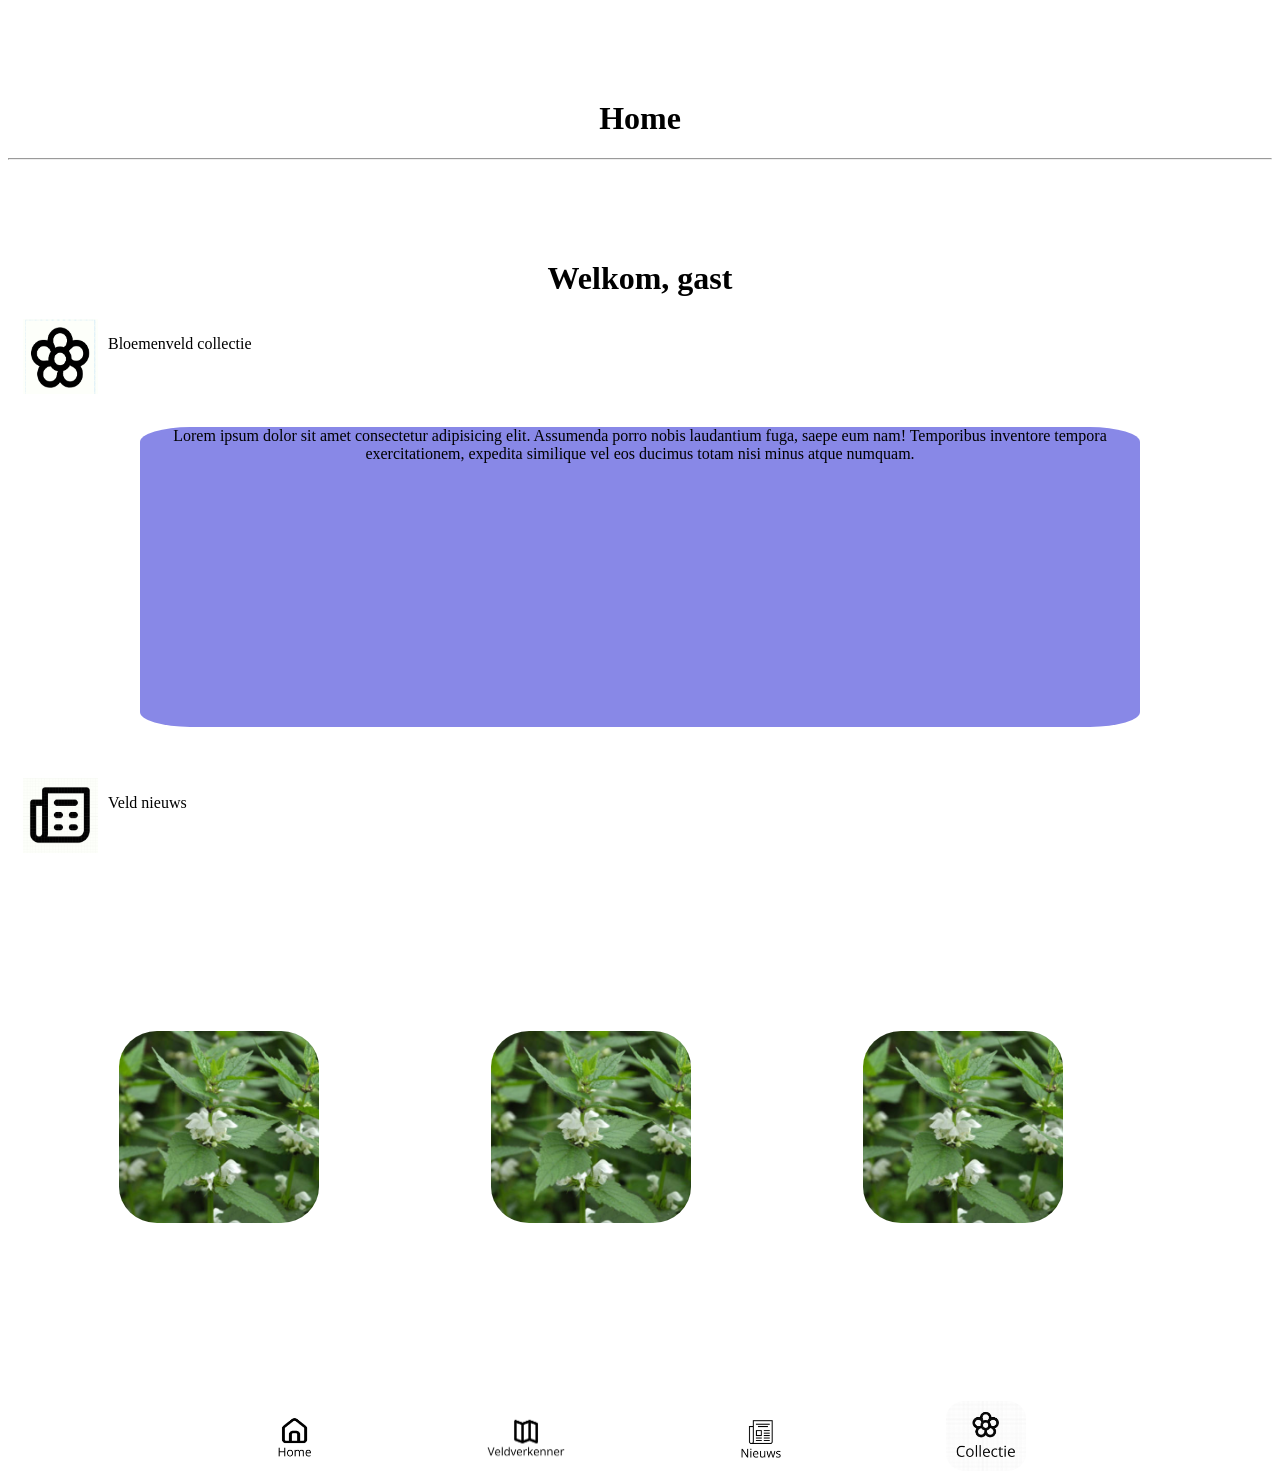
==== commit d0087f1f: "commit" ====
--- a/index.html
+++ b/index.html
@@ -5,10 +5,11 @@
     <meta name="viewport" content="width=, initial-scale=1.0">
     <title>Homepage
     </title>
-    <link rel="stylesheet" href="CSS/styles2.css">
+    <link rel="stylesheet" href="CSS/styles.css">
 </head>
 <body>
     <header>
+        
         <h1>Home</h1>
     </header>
 
@@ -34,87 +35,111 @@
 <div class="carousel">
   <div class="carousel-track">
     <div class="group">
-        <a href="https://coffeecompany.nl/locations/wibautstraat-7/">
-    <div class="card"><img class="spots" src="ImagesSpots/cofeee.JPEG" alt="image of a coffee spot"></div>
+       <a href="https://coffeecompany.nl/locations/wibautstraat-7/">
+    <div class="card"><img class="spots" src="Images/Header.PNG" alt="image of a coffee spot"></div>
+</a>
+
+<a href="https://hvana.nl/nieuws/dit-zijn-de-plekken-om-te-chillen-op-de-campus">
+    <div class="card"><img class="spots" src="Images/Header.PNG" alt="image of a business building"></div>
+</a>
+
+<a href="https://www.hva.nl/locaties/wibauthuis-bibliotheek">
+    <div class="card"><img class="spots" src="Images/Header.PNG" alt="image of a library"></div>
+</a>
+
+<a href="https://www.hva.nl/locaties/benno-premselahuis">
+    <div class="card"><img class="spots" src="Images/Header.PNG" alt="image of the BPH house"></div>
+</a>
+
+<a href="https://www.hva.nl/locaties/jakoba-mulderhuis">
+    <div class="card"><img class="spots" src="Images/Header.PNG" alt="image of the JMH house"></div>
+</a>
+
+<div class="group">
+
+    <a href="https://www.youtube.com/watch?v=Q81r0pHQcbk">
+        <div class="card"><img class="spots" src="Images/Header.PNG" alt="Image of Leeuwenburg building HvA"></div>
     </a>
+
     <a href="https://hvana.nl/nieuws/dit-zijn-de-plekken-om-te-chillen-op-de-campus">
-    <div class="card"><img class="spots" src="ImagesSpots/business.JPEG" alt="image of a business building"></div>
+        <div class="card"><img class="spots" src="Images/Header.PNG" alt="Image of SportCampusMeurerhuis"></div>
     </a>
-    <a href="https://www.hva.nl/locaties/wibauthuis-bibliotheek">
-    <div class="card"><img class="spots" src="ImagesSpots/bibliotheek wibauthuis.jpg" alt="image of a library"></div>
+
+    <a href="https://hvana.nl/nieuws/dit-zijn-de-plekken-om-te-chillen-op-de-campus">
+        <div class="card"><img class="spots" src="Images/Header.PNG" alt="Image of NicotulpHuis"></div>
     </a>
-    <a href="https://www.hva.nl/locaties/benno-premselahuis">
-    <div class="card"><img class="spots" src="ImagesSpots/BPH.JPEG" alt="image of the BPH house"></div>
+
+    <a href="https://www.hva.nl/locaties/theo-thijssenhuis">
+        <div class="card"><img class="spots" src="Images/Header.PNG" alt="Image of FoodSpot Wibauthuis"></div>
     </a>
-    <a href="https://www.hva.nl/locaties/jakoba-mulderhuis">
-    <div class="card"><img class="spots" src="ImagesSpots/jmh-amstelcampus.JPEG" alt="image of the JMH house"></div>
-    
-    </div>
-    <div class="group">
-    <a href="https://www.youtube.com/watch?v=Q81r0pHQcbk">
-    <div class="card"><img class="spots" src="ImagesSpots/Leeuw.png" alt="Image of Leeuwenburg building HvA"></div>
+
+    <a href="https://cafefest.nl/">
+        <div class="card"><img class="spots" src="Images/Header.PNG" alt="Image of CafeFest"></div>
     </a>
-    <a href="https://hvana.nl/nieuws/dit-zijn-de-plekken-om-te-chillen-op-de-campus">
-    <div class="card"><img class="spots" src="ImagesSpots/Sportcampusmeurerhuis.JPEG" alt="Image of SportCampusMeurerhuis"></div>
-    </a>
-    <a href="https://hvana.nl/nieuws/dit-zijn-de-plekken-om-te-chillen-op-de-campus">
-    <div class="card"><img class="spots" src="ImagesSpots/nicotulphuis.JPEG" alt="Image of NicotulpHuis"></div>
-    </a>
-    <a href="https://www.hva.nl/locaties/theo-thijssenhuis">
-    <div class="card"><img class="spots" src="ImagesSpots/theboxwibaut.JPEG" alt="Image of FoodSpot Wibauthuis"></div>
-    </a>
-    <a href="https://cafefest.nl/">
-    <div class="card"><img class="spots" src="ImagesSpots/cafefest.JPEG" alt="Image of CafeFest"></div>
-    </a>
-    </div>
+
+</div>
 
 <!-- Duplicate so it loops seamlessly -->
-    <div class="group" aria-hidden="true">
-        <a href="https://coffeecompany.nl/locations/wibautstraat-7/" tabindex="-1">
-    <div class="card"><img class="spots" src="ImagesSpots/cofeee.JPEG" alt="" loading="lazy" decoding="async"></div>
+
+<div class="group" aria-hidden="true">
+
+    <a href="https://coffeecompany.nl/locations/wibautstraat-7/" tabindex="-1">
+        <div class="card"><img class="spots" src="Images/Header.PNG" alt="" loading="lazy" decoding="async"></div>
     </a>
+
     <a href="https://hvana.nl/nieuws/dit-zijn-de-plekken-om-te-chillen-op-de-campus" tabindex="-1">
-    <div class="card"><img class="spots" src="ImagesSpots/business.JPEG" alt="" loading="lazy" decoding="async"></div>
+        <div class="card"><img class="spots" src="Images/Header.PNG" alt="" loading="lazy" decoding="async"></div>
     </a>
+
     <a href="https://www.hva.nl/locaties/wibauthuis-bibliotheek" tabindex="-1">
-    <div class="card"><img class="spots" src="ImagesSpots/bibliotheek wibauthuis.jpg" alt="" loading="lazy" decoding="async"></div>
+        <div class="card"><img class="spots" src="Images/Header.PNG" alt="" loading="lazy" decoding="async"></div>
     </a>
+
     <a href="https://www.hva.nl/locaties/benno-premselahuis" tabindex="-1">
-    <div class="card"><img class="spots" src="ImagesSpots/BPH.JPEG" alt="" loading="lazy" decoding="async"></div>
+        <div class="card"><img class="spots" src="Images/Header.PNG" alt="" loading="lazy" decoding="async"></div>
     </a>
+
     <a href="https://www.hva.nl/locaties/jakoba-mulderhuis" tabindex="-1">
-    <div class="card"><img class="spots" src="ImagesSpots/jmh-amstelcampus.JPEG" alt="" loading="lazy" decoding="async"></div>
+        <div class="card"><img class="spots" src="Images/Header.PNG" alt="" loading="lazy" decoding="async"></div>
     </a>
-    </div>
-    <div class="group" aria-hidden="true">
+
+</div>
+
+<div class="group" aria-hidden="true">
+
     <a href="https://www.youtube.com/watch?v=Q81r0pHQcbk" tabindex="-1">
-    <div class="card"><img class="spots" src="ImagesSpots/Leeuw.png" alt="" loading="lazy" decoding="async"></div>
+        <div class="card"><img class="spots" src="Images/Header.PNG" alt="" loading="lazy" decoding="async"></div>
     </a>
+
     <a href="https://hvana.nl/nieuws/dit-zijn-de-plekken-om-te-chillen-op-de-campus" tabindex="-1">
-    <div class="card"><img class="spots" src="ImagesSpots/Sportcampusmeurerhuis.JPEG" alt="" loading="lazy" decoding="async"></div>
+        <div class="card"><img class="spots" src="Images/Header.PNG" alt="" loading="lazy" decoding="async"></div>
     </a>
+
     <a href="https://hvana.nl/nieuws/dit-zijn-de-plekken-om-te-chillen-op-de-campus" tabindex="-1">
-    <div class="card"><img class="spots" src="ImagesSpots/nicotulphuis.JPEG" alt="" loading="lazy" decoding="async"></div>
+        <div class="card"><img class="spots" src="Images/Header.PNG" alt="" loading="lazy" decoding="async"></div>
     </a>
+
     <a href="https://www.hva.nl/locaties/theo-thijssenhuis" tabindex="-1">
-    <div class="card"><img class="spots" src="ImagesSpots/theboxwibaut.JPEG" alt="" loading="lazy" decoding="async"></div>
+        <div class="card"><img class="spots" src="Images/Header.PNG" alt="" loading="lazy" decoding="async"></div>
     </a>
+
     <a href="https://cafefest.nl/" tabindex="-1">
-    <div class="card"><img class="spots" src="ImagesSpots/cafefest.JPEG" alt="" loading="lazy" decoding="async"></div>
+        <div class="card"><img class="spots" src="Images/Header.PNG" alt="" loading="lazy" decoding="async"></div>
     </a>
-    </div>
+
+</div>
     </div>
     
 </div>
     </main>
 
     <footer class="navfooter">
-        <a href="HTML/home.html" class="nav item">
+        <a href="home.html" class="nav item">
             <img class="NF" src="Images/Home.PNG">
         </a>
 
         <a href="veldverkenner.html" class="nav item">
-            <img class="NF" src="Images/Veldverkenner.PNG">
+            <img class="NG" src="Images/Veldverkenner.PNG">
         </a>
 
         <a href="" class="nav item">
@@ -128,4 +153,5 @@
 
     </footer>
 </body>
-</html>+</html>
+
--- a/CSS/styles.css
+++ b/CSS/styles.css
@@ -0,0 +1,221 @@
+h1{
+    font-family: 'Times New Roman', Times, serif;
+    text-align: center;
+    margin-top: 100px;
+    
+}
+
+.welkom{
+    text-align: center;
+    margin-top: 100px;
+    font-family:'Times New Roman', Times, serif;
+}
+
+.logo{
+    display: inline-flex;
+    width: 75px;
+    height: 75px;
+}
+
+.BC {
+    margin: 15px;
+    display: flex;
+    text-align: left;
+    gap: 10px;
+}
+
+.veld-nieuws{
+    margin: 15px;
+    display: flex;
+    gap: 10px;
+}
+
+.icon2{
+    width: 75px;
+    height: 75px;
+}
+
+.box{
+    display: flex;
+    justify-content: center;
+    margin: 0 auto;
+    background-color: rgb(136, 136, 231);
+    width: 300px;
+    height: 200px;
+    border-radius: 5%;
+    text-align: center;
+
+}
+
+.archive {
+  padding: 3rem 0;
+  
+}
+
+.archive-header {
+  display: flex;
+  align-items: center;
+  justify-content: space-between;
+  position: relative;
+}
+
+.scroll{
+    text-align: center;
+}
+
+
+.clickthis{
+    text-align: center;
+}
+
+
+footer{
+    padding: 0 var(--page-padding) 4rem;
+}
+
+footer hr{
+    width: min(48rem, 100%);
+    margin: 0 auto;
+
+    border: none;
+    border-top: 1px solid rgb(244 244 241 / 15%);
+}
+
+.bye{
+    text-align: center;
+    margin-top: 100px;
+
+}
+
+.Contact{
+    list-style: none;
+    display: flex;
+    padding: 15px;
+    gap: 100px;
+    justify-content: center;
+    text-decoration: none;
+}
+
+.Contact a{
+    text-decoration: none;
+
+    transition: color 0.3s ease;
+}
+
+.Contact a svg.contact-icon {
+    width: 1em;
+    height: 1em;
+
+    margin-right: 0.4em;
+
+    vertical-align: -0.12em;
+}
+
+.Contact a:hover,
+.Contact a:focus-visible{
+    color: pink;
+
+    text-decoration: underline;
+    text-underline-offset: 0.3em;
+}
+
+.carousel {
+  margin: 100px auto;
+  width: 90%;
+  overflow: scroll;
+  scrollbar-width: none;
+  
+}
+
+.carousel-track {
+  display: flex;
+  align-items: center;
+  width: max-content;
+  animation: spin 30s linear infinite;
+}
+
+.carousel:hover .carousel-track,
+.carousel:focus-within .carousel-track {
+  animation-play-state: paused;
+}
+
+
+
+.card{
+    flex: 0 0 4em;
+    width: 300px;
+    height: 300px;
+    padding: 0.5em;
+  --color-background: #080808;
+  --color-text: #f4f4f1;
+  --color-muted: #a3a3a0;
+
+  --wave-one: #6b1f2a;
+  --wave-two: #243f8f;
+  --wave-three: #5b3f72;
+    font-size: 3em;
+    border-radius: .2em;
+    text-align: center;
+    align-content: center;
+    flex-shrink: 0;
+}
+
+.spots{
+    width: 200px;
+    height: 4em;
+    padding: 0.5em;
+    border-radius: .2em;
+    align-content: center;
+    object-fit: cover;
+    display: block;
+    border-radius: 25%;
+}
+
+.group {
+  display: flex;
+  align-items: center;
+  gap: 1.5em;
+}
+
+@keyframes spin {
+  from { translate: 0; }
+  to { translate: calc(-50% - 0.75em); }
+}
+
+
+
+
+.navfooter{
+    display: flex;
+    align-items: center;
+    justify-content: center;
+    gap: 0.3em;
+    
+}
+
+.NF{
+    width: 80px;
+    border-radius: 25%;
+}
+.NG{
+    width: 100px;
+    border-radius: 25%;
+}
+
+
+@media(min-width:500px){
+    .navfooter{
+    gap: 9em;
+
+    
+}
+.box{
+    width: 1000px;
+    height: 300px;
+   
+
+}
+
+}
+
+
